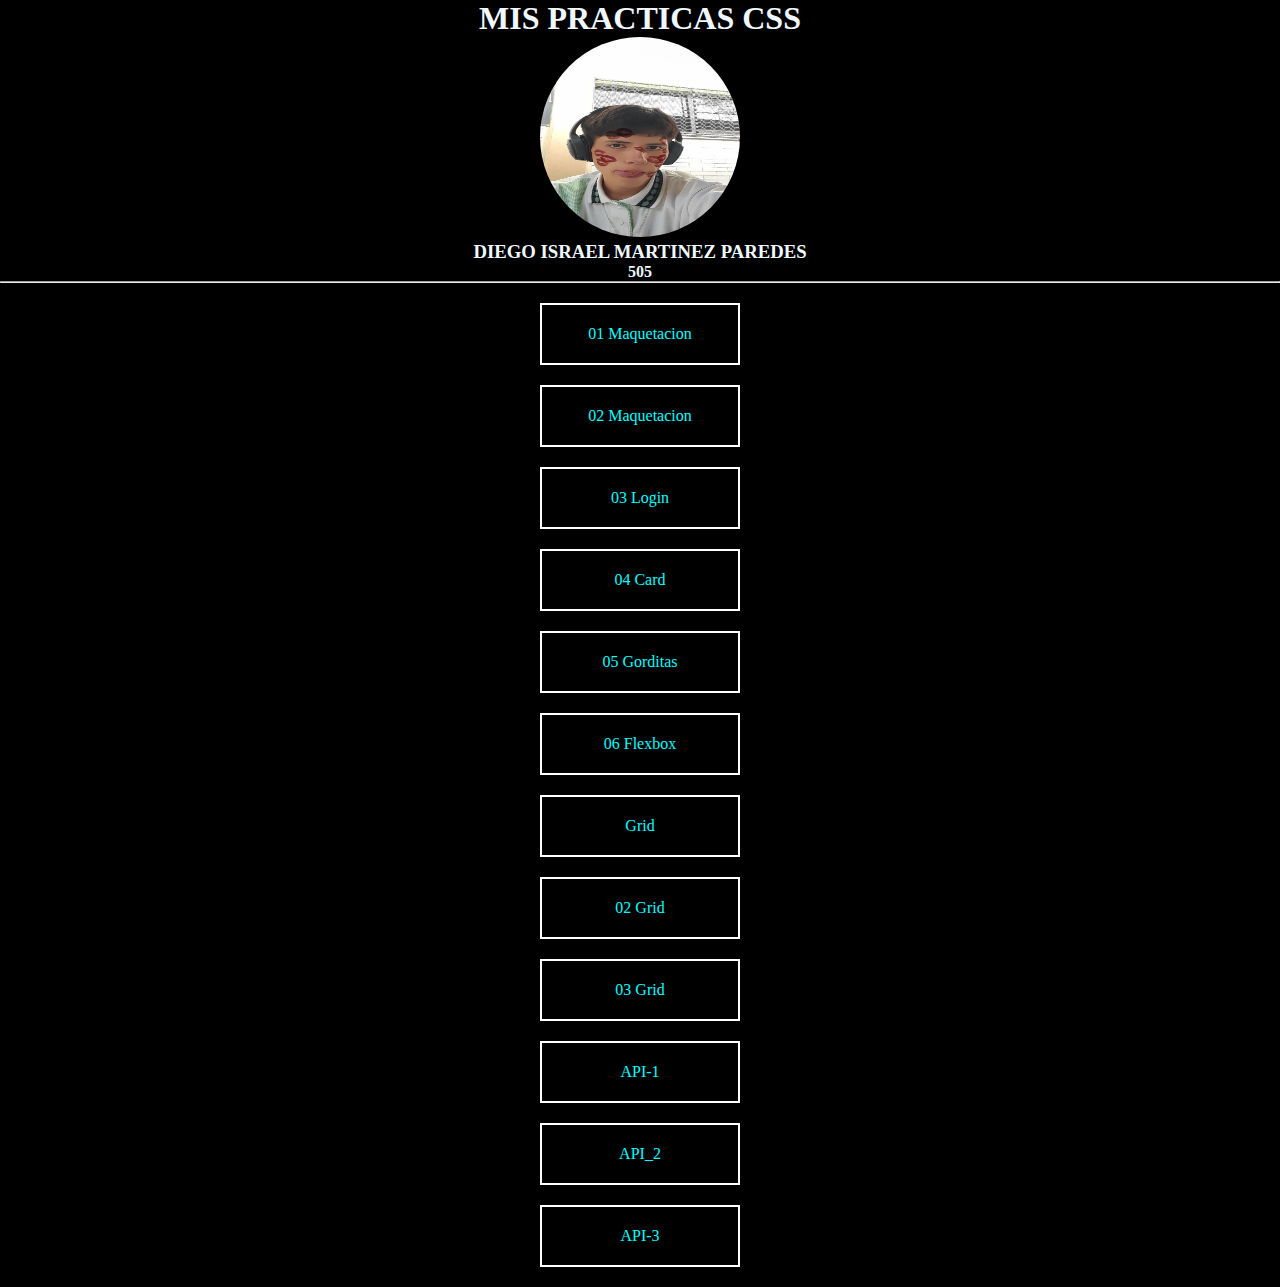
==== index.html @ 6d66ea51 "subi todo" ====
<!DOCTYPE html>
<html lang="en">
<head>
    <meta charset="UTF-8">
    <meta http-equiv="X-UA-Compatible" content="IE=edge">
    <meta name="viewport" content="width=device-width, initial-scale=1.0">
    <title>MIS PRACTICAS CSS SEGUNDO PARCIASL</title>
    <enlace rel="preconectar" href="https://fonts.googleapis.com">
        <enlace rel="preconectar" href="https://fonts.gstatic.com" crossorigin>
        <enlace href="https: //fonts.googleapis.com/css2? family= Bungee+Spice & display=swap" rel="stylesheet">
    <link rel="stylesheet" href="estilo.css"> 
</head>
<body>
    <header>
        <h1>MIS PRACTICAS CSS</h1>
        <img src="img/xd.jpg" alt="" >
        <h3>DIEGO ISRAEL MARTINEZ PAREDES</h3>
        <h4>505</h4>
    </header><hr>
    <ul>
        <li><a href="01_maquetacion/index.html">01 Maquetacion</a></li>
        <li><a href="02_maquetacion/index.html">02 Maquetacion</a></li>
        <li><a href="03_login/index.html">03 Login</a></li>
        <li><a href="04_card2/index.html">04 Card</a></li>
        <li><a href="05_gorditas/index.html">05 Gorditas</a></li>
        <li><a href="06_flexbox/index.html">06 Flexbox</a></li>
        <li><a href="07_great/index.html">Grid</a></li>
        <li><a href="08_grid2/index.html">02 Grid</a></li>
        <li><a href="09_Grid3/index.html">03 Grid</a></li>
        <li><a href="10_API/index.html">API-1</a></li>
        <li><a href="11_API2/index.html">API_2</a></li>
        <li><a href="12_API3/index.html">API-3</a></li>

    </ul>
</body>
</html>
---- estilo.css ----
*{
   margin: 0;
   padding: 0;
   box-sizing: border-box; 

}
body{
    background-color: black;
    color: aliceblue;
    text-align: center;
    font-family: 'Bungee Spice', cursiva;
}
img{
    width: 200px;
    height: 200px;
    border-radius: 100%;
}
ul{
    list-style: none;
}
a{
    text-decoration: none;
    color: aqua;
    display: block;
    width: 200px;
    padding: 20px;
    margin:20px auto;
    border: 2px solid #fff;
}
a:hover{
    box-shadow: 0 0 20px #fff;
    transform: scale (1.1);
    
}
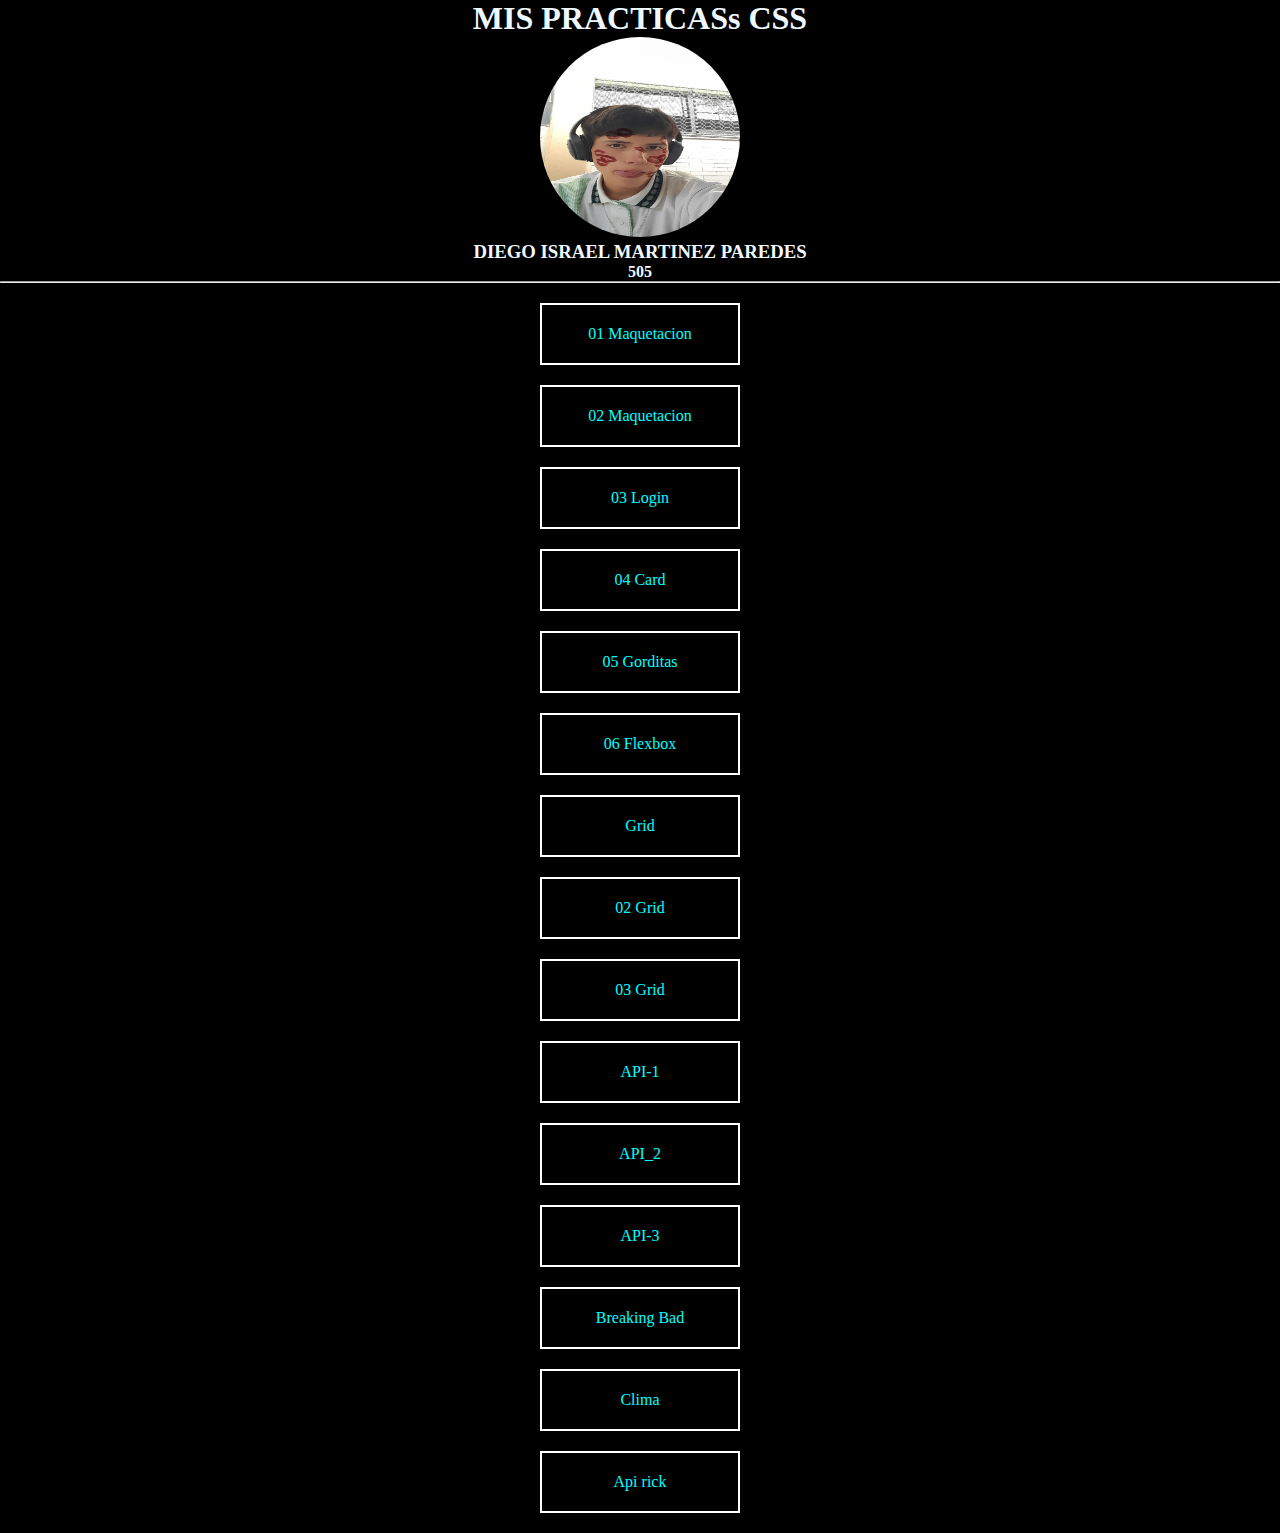
==== commit e276a7aa: "asdasd" ====
--- a/index.html
+++ b/index.html
@@ -12,7 +12,7 @@
 </head>
 <body>
     <header>
-        <h1>MIS PRACTICAS CSS</h1>
+        <h1>MIS PRACTICASs CSS</h1>
         <img src="img/xd.jpg" alt="" >
         <h3>DIEGO ISRAEL MARTINEZ PAREDES</h3>
         <h4>505</h4>
@@ -30,7 +30,9 @@
         <li><a href="10_API/index.html">API-1</a></li>
         <li><a href="11_API2/index.html">API_2</a></li>
         <li><a href="12_API3/index.html">API-3</a></li>
-
+        <li><a href="11/index.html">Breaking Bad</a></li>
+        <li><a href="Apiclima/index.html">Clima</a></li>
+        <li><a href="Rick/index.html">Api rick</a></li>
     </ul>
 </body>
 </html>